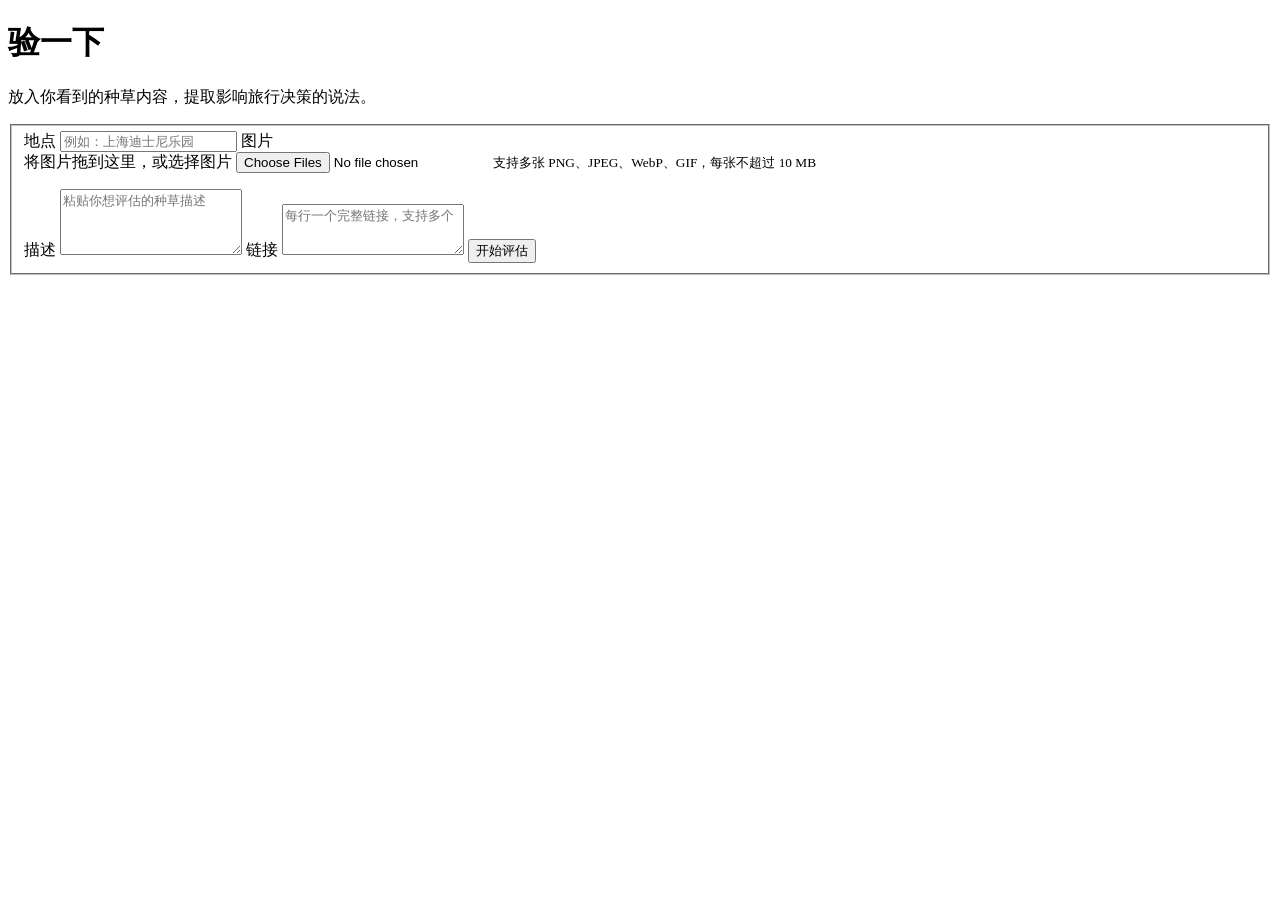
==== frontend/index.html @ 3ba33c25 "feat: initialize claim extraction app and repository ignore rules" ====
<!doctype html>
<html lang="zh-CN">
<head>
  <meta charset="utf-8">
  <meta name="viewport" content="width=device-width, initial-scale=1">
  <title>验一下 · 种草主张提取</title>
  <link rel="stylesheet" href="/style.css">
  <script src="/app.js" defer></script>
</head>
<body>
  <main>
    <h1>验一下</h1>
    <p>放入你看到的种草内容，提取影响旅行决策的说法。</p>
    <form id="form">
      <fieldset id="fields">
        <label for="place">地点</label>
        <input id="place" name="target_place" maxlength="100" placeholder="例如：上海迪士尼乐园" required>

        <label for="images">图片</label>
        <div id="dropzone">
          <span>将图片拖到这里，或选择图片</span>
          <input id="images" type="file" accept="image/png,image/jpeg,image/webp,image/gif" multiple>
          <small>支持多张 PNG、JPEG、WebP、GIF，每张不超过 10 MB</small>
        </div>
        <ul id="uploads" aria-live="polite"></ul>

        <label for="description">描述</label>
        <textarea id="description" rows="4" placeholder="粘贴你想评估的种草描述"></textarea>

        <label for="links">链接</label>
        <textarea id="links" rows="3" placeholder="每行一个完整链接，支持多个"></textarea>
        <button id="submit" type="submit">开始评估</button>
      </fieldset>
    </form>
    <p id="status" role="status" aria-live="polite"></p>
    <section id="result" hidden>
      <h2>提取的主张</h2>
      <p>以下内容来自提交材料，尚未核验真实性。</p>
      <pre id="claims"></pre>
    </section>
  </main>
</body>
</html>
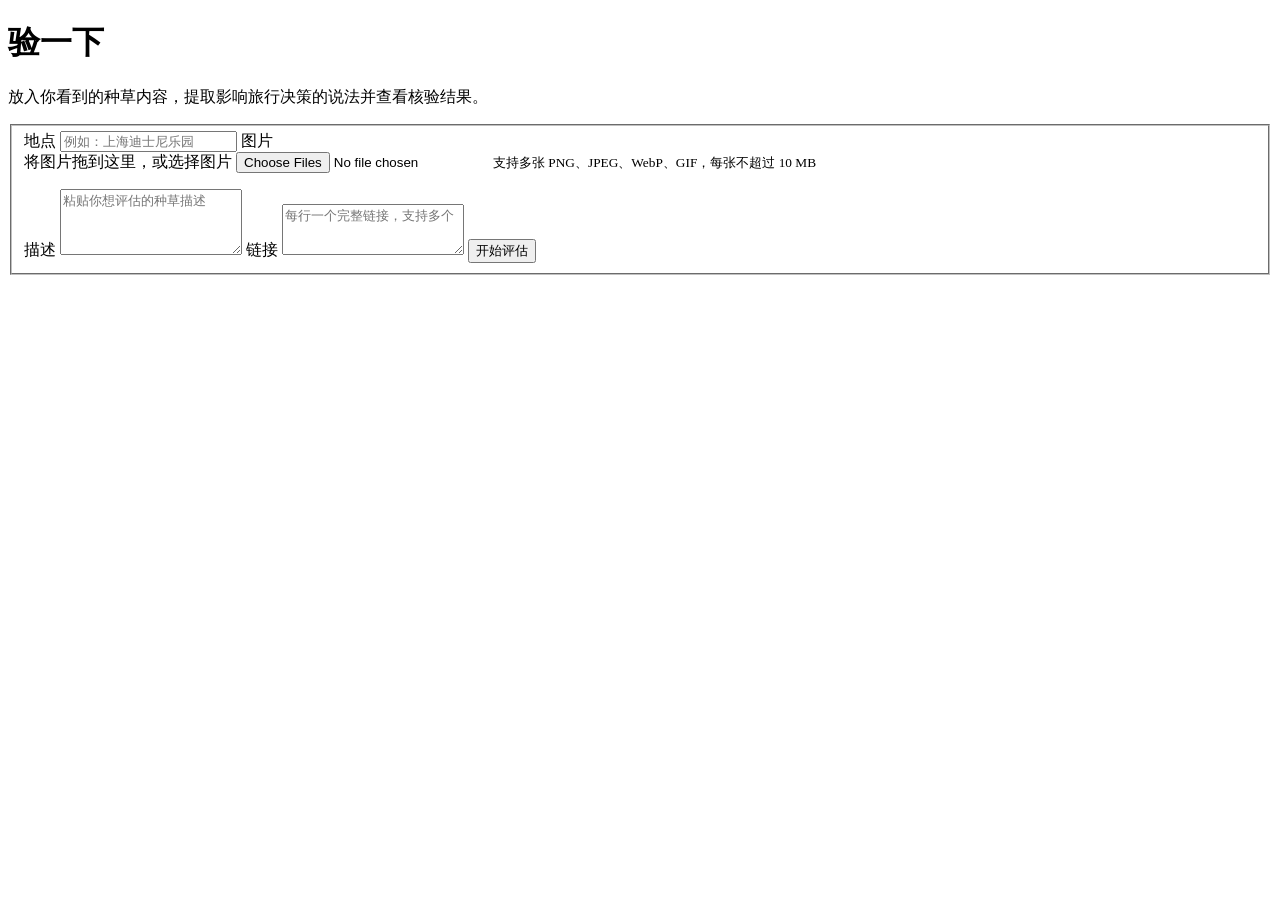
==== commit f7a17ed2: "refactor: 路由层小幅重构" ====
--- a/frontend/index.html
+++ b/frontend/index.html
@@ -3,14 +3,14 @@
 <head>
   <meta charset="utf-8">
   <meta name="viewport" content="width=device-width, initial-scale=1">
-  <title>验一下 · 种草主张提取</title>
+  <title>验一下 · 旅行信息核验</title>
   <link rel="stylesheet" href="/style.css">
   <script src="/app.js" defer></script>
 </head>
 <body>
   <main>
     <h1>验一下</h1>
-    <p>放入你看到的种草内容，提取影响旅行决策的说法。</p>
+    <p>放入你看到的种草内容，提取影响旅行决策的说法并查看核验结果。</p>
     <form id="form">
       <fieldset id="fields">
         <label for="place">地点</label>
@@ -34,8 +34,8 @@
     </form>
     <p id="status" role="status" aria-live="polite"></p>
     <section id="result" hidden>
-      <h2>提取的主张</h2>
-      <p>以下内容来自提交材料，尚未核验真实性。</p>
+      <h2>核验结果</h2>
+      <p>以下展示提取的主张和本次核验结果；流程完成不代表所有主张都真实。</p>
       <pre id="claims"></pre>
     </section>
   </main>
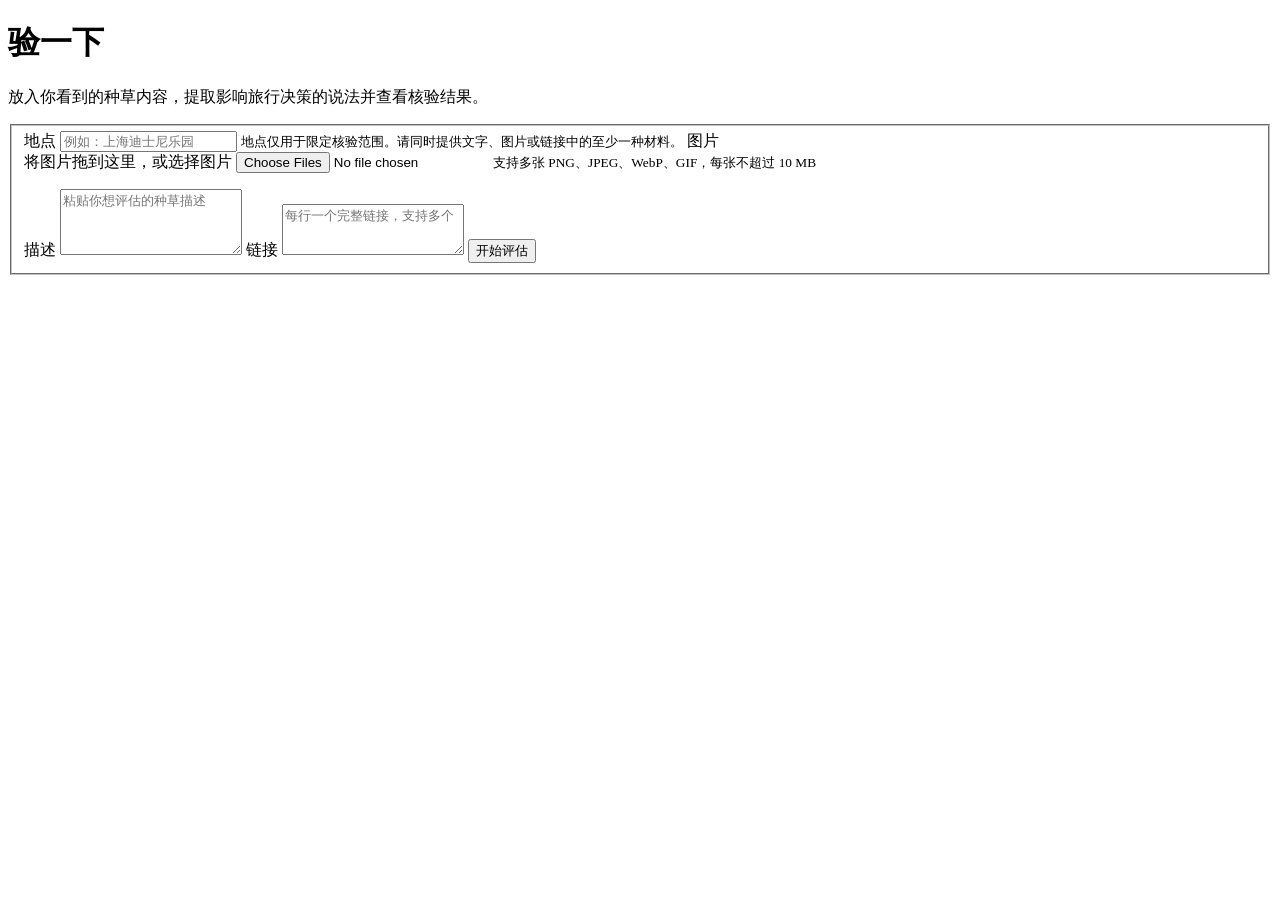
==== commit 534c47b2: "Fix empty-input guidance and DeepSeek search completion" ====
--- a/frontend/index.html
+++ b/frontend/index.html
@@ -14,7 +14,8 @@
     <form id="form">
       <fieldset id="fields">
         <label for="place">地点</label>
-        <input id="place" name="target_place" maxlength="100" placeholder="例如：上海迪士尼乐园" required>
+        <input id="place" name="target_place" maxlength="100" placeholder="例如：上海迪士尼乐园" aria-describedby="place-hint" required>
+        <small id="place-hint">地点仅用于限定核验范围。请同时提供文字、图片或链接中的至少一种材料。</small>
 
         <label for="images">图片</label>
         <div id="dropzone">
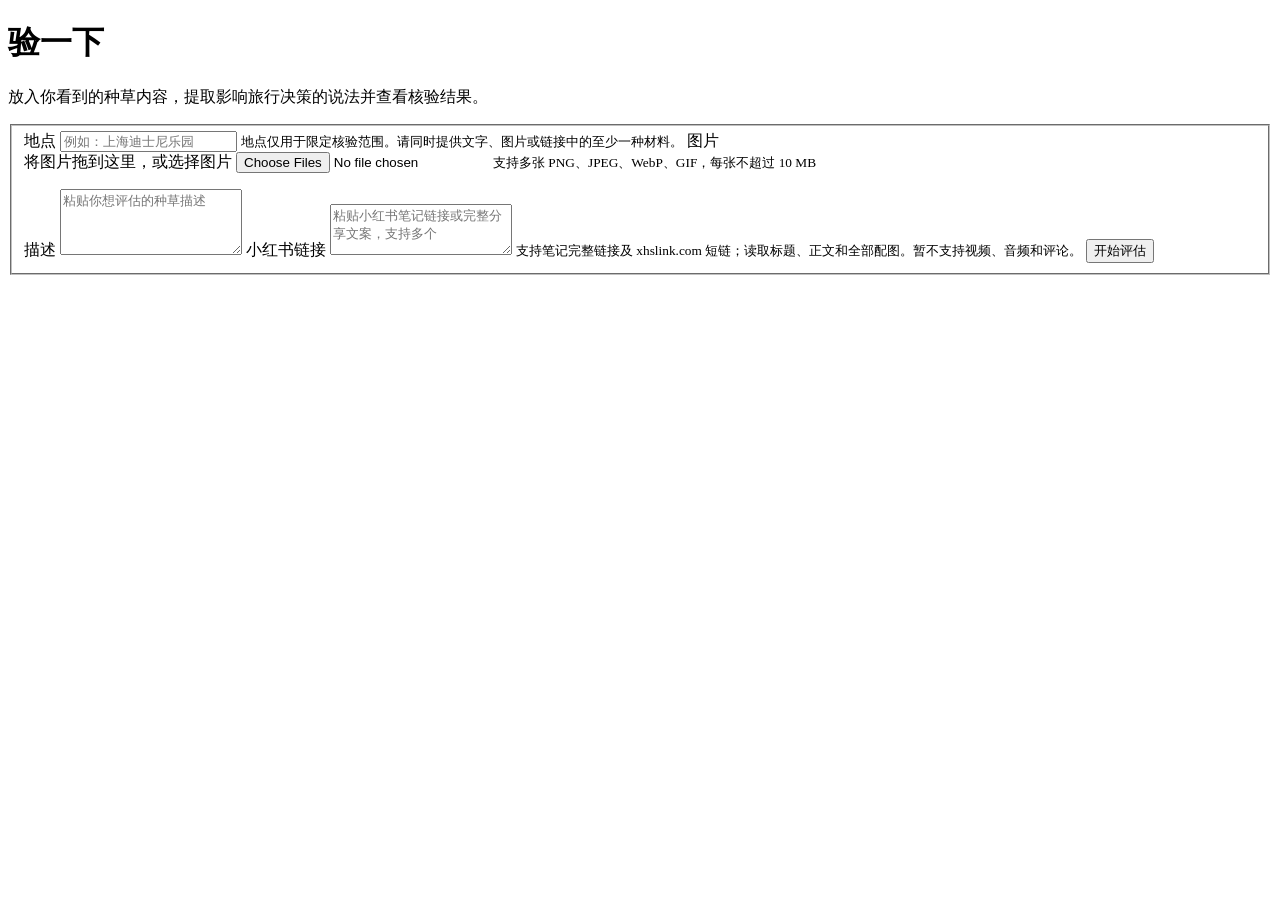
==== commit 5160a89b: "Add authenticated Xiaohongshu link and photo materials" ====
--- a/frontend/index.html
+++ b/frontend/index.html
@@ -4,8 +4,8 @@
   <meta charset="utf-8">
   <meta name="viewport" content="width=device-width, initial-scale=1">
   <title>验一下 · 旅行信息核验</title>
-  <link rel="stylesheet" href="/style.css">
-  <script src="/app.js" defer></script>
+  <link rel="stylesheet" href="/style.css?v=category-verdicts-20261007">
+  <script src="/app.js?v=xiaohongshu-links-20261008" defer></script>
 </head>
 <body>
   <main>
@@ -28,16 +28,22 @@
         <label for="description">描述</label>
         <textarea id="description" rows="4" placeholder="粘贴你想评估的种草描述"></textarea>
 
-        <label for="links">链接</label>
-        <textarea id="links" rows="3" placeholder="每行一个完整链接，支持多个"></textarea>
+        <label for="links">小红书链接</label>
+        <textarea id="links" rows="3" placeholder="粘贴小红书笔记链接或完整分享文案，支持多个" aria-describedby="links-hint"></textarea>
+        <small id="links-hint">支持笔记完整链接及 xhslink.com 短链；读取标题、正文和全部配图。暂不支持视频、音频和评论。</small>
         <button id="submit" type="submit">开始评估</button>
       </fieldset>
     </form>
     <p id="status" role="status" aria-live="polite"></p>
-    <section id="result" hidden>
+    <section id="result" tabindex="-1" hidden>
       <h2>核验结果</h2>
       <p>以下展示提取的主张和本次核验结果；流程完成不代表所有主张都真实。</p>
-      <pre id="claims"></pre>
+      <div id="findings"></div>
+      <div id="conflicts" hidden></div>
+      <details id="raw-result">
+        <summary>查看完整原始响应</summary>
+        <pre id="claims"></pre>
+      </details>
     </section>
   </main>
 </body>
